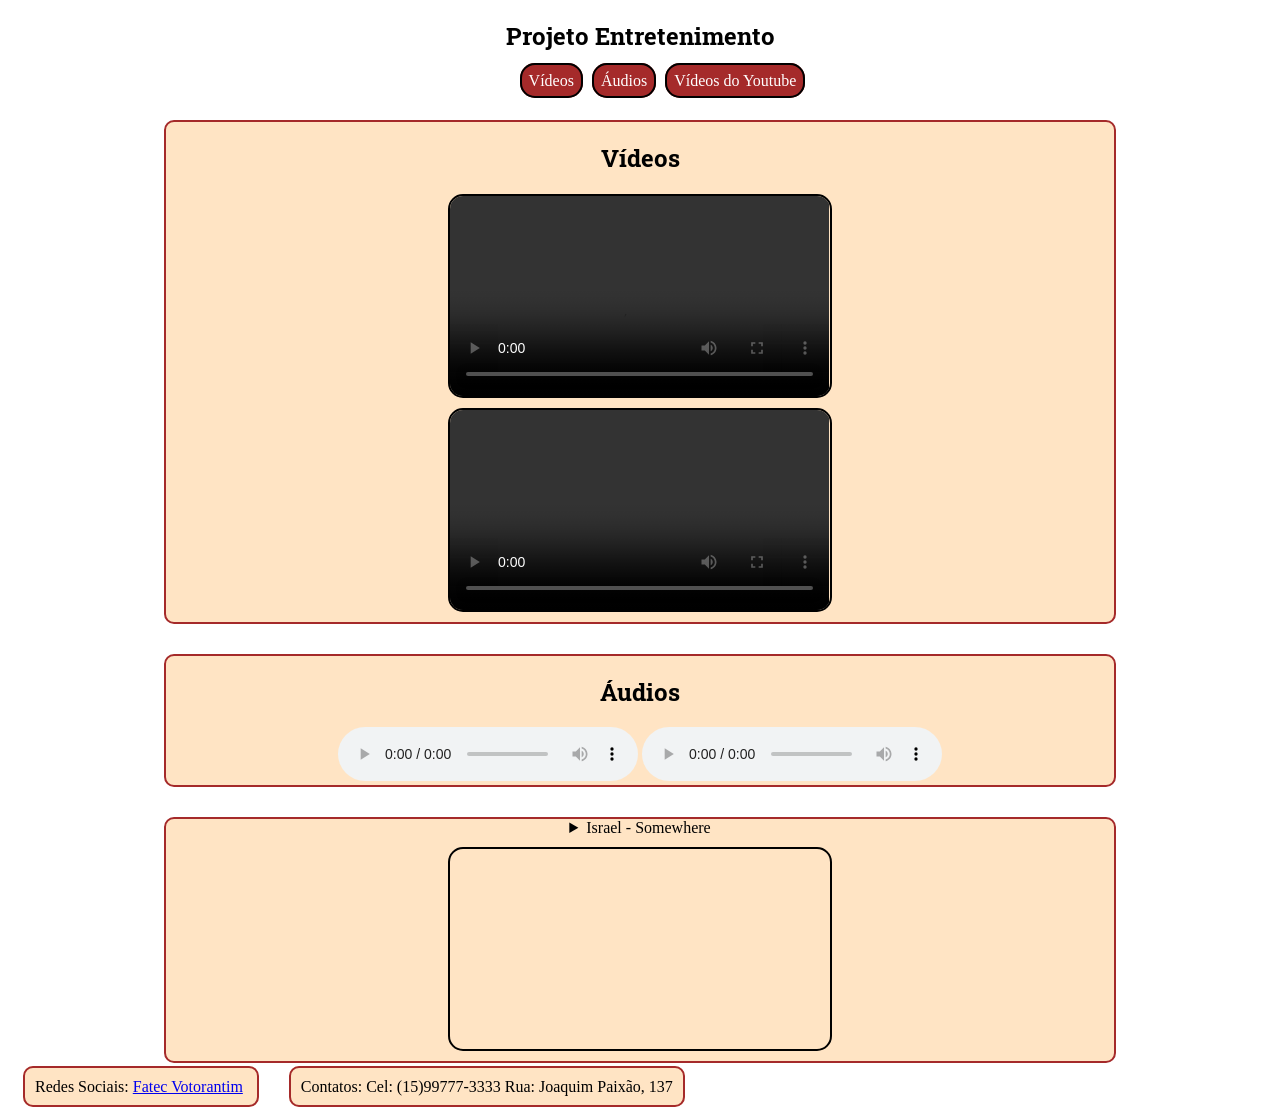
==== ProjetoModeloAula/index.html @ 32cb2300 "Estilização com CSS utilizando modelo da aula, com vídeos e áudios" ====
<!DOCTYPE html>
<html lang="en">
<head>
    <meta charset="UTF-8">
    <meta http-equiv="X-UA-Compatible" content="IE=edge">
    <meta name="viewport" content="width=device-width, initial-scale=1.0">
    <title>Projeto Site Entretenimento</title>
    <link rel="preconnect" href="https://fonts.googleapis.com">
    <link rel="preconnect" href="https://fonts.gstatic.com" crossorigin>
    <link href="https://fonts.googleapis.com/css2?family=Roboto+Slab:wght@400;500&display=swap" rel="stylesheet">
    <link rel="stylesheet" href="style.css">
</head>
<body>
    <h2> Projeto Entretenimento</h2>
    <nav>
        <ul>
            <a href="#videos"><li>Vídeos</li></a>
            <a href="#audios"><li>Áudios</li></a>
            <a href="#videosY"><li>Vídeos do Youtube</li></a>
        </ul>
    </nav>
    <section id="videos">
        <h2> Vídeos</h2>
        <video src="..//ProjetoModeloAula/videos/Kinder_Hamster.mp4" controls></video>
        <video src="..//ProjetoModeloAula/videos/mov_bbb.mp4" controls></video>
    </section>
    <section id="audios">
        <h2> Áudios</h2>
        <audio src="..//ProjetoModeloAula/audios/_Awakening.mp3" controls></audio>
        <audio src="..//ProjetoModeloAula/audios/_Cyberpunk.mp3" controls></audio>
    </section>

    <section id="videosY">
        <details>
            <summary>Israel - Somewhere</summary>
            <h2>Opa</h2>
            <p>Hangloose</p>
        </details>
        <iframe width="320" height="190" src="https://www.youtube.com/embed/V1bFr2SWP1I" title="OFFICIAL Somewhere over the Rainbow - Israel &quot;IZ&quot; Kamakawiwoʻole" frameborder="0" allow="accelerometer; autoplay; clipboard-write; encrypted-media; gyroscope; picture-in-picture; web-share" allowfullscreen></iframe>
    </section>
        <footer>
            <section>
                Redes Sociais:
                <a href=" @fatecvotorantim">Fatec Votorantim</a>
            </section>
            <section>
                Contatos: Cel: (15)99777-3333
                Rua: Joaquim Paixão, 137
            </section>
        </footer>    
</body>
</html>
---- ProjetoModeloAula/style.css ----
h2{
    text-align: center;
    font-family: "Roboto Slab", Georgia, serif;
}
nav ul{
    text-align: center;
    list-style-type: none;
}
nav ul li{
    display: inline;
    background-color: brown;
    color: white;
    margin-left: 5px;
    padding: 7px;
    border-radius: 15px;
    border: 2px solid black;
}
nav a{
    text-decoration: none;
}
nav li:hover{
    color: black;
    background-color: burlywood;
}
section{
    text-align: center;
    background-color: bisque;
    border: 2px solid brown;
    border-radius: 10px;
    width: 75%;
    margin: 30px auto 15px;
}
video, iframe{
    display: block;
    width: 40%;
    border: 2px solid black;
    border-radius: 15px;
    margin: 10px auto;
    height: 200px;
}
footer section{
    display: inline;
    padding: 10px;
    margin: 15px;
}
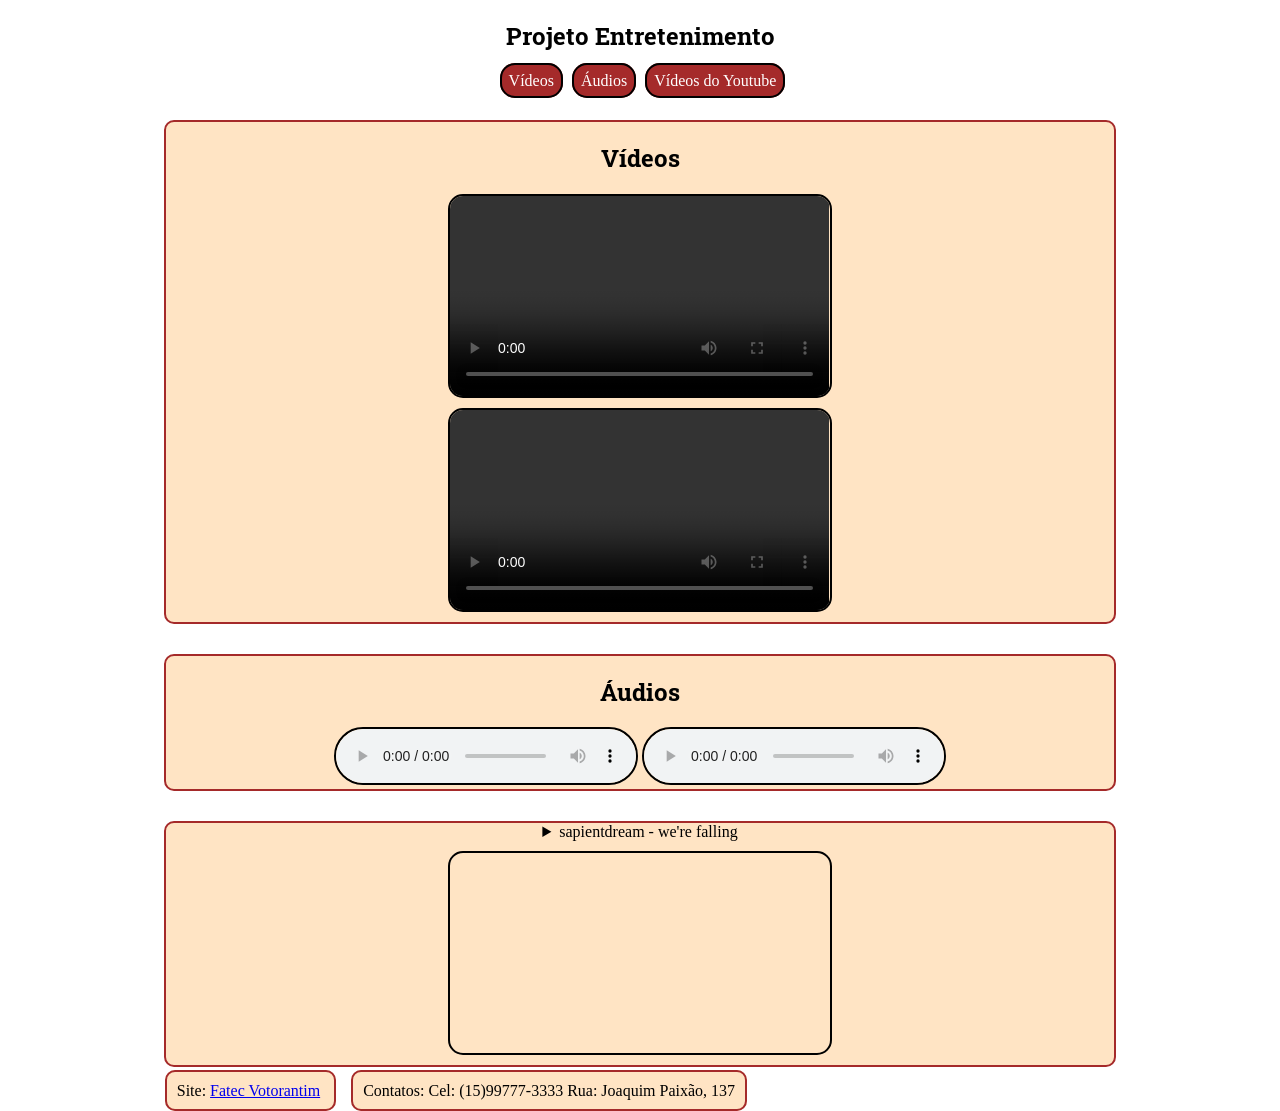
==== commit c1207d49: "Aula de JavaScipt sobre array" ====
--- a/ProjetoModeloAula/index.html
+++ b/ProjetoModeloAula/index.html
@@ -11,7 +11,7 @@
     <link rel="stylesheet" href="style.css">
 </head>
 <body>
-    <h2> Projeto Entretenimento</h2>
+    <h2>Projeto Entretenimento</h2>
     <nav>
         <ul>
             <a href="#videos"><li>Vídeos</li></a>
@@ -32,18 +32,18 @@
 
     <section id="videosY">
         <details>
-            <summary>Israel - Somewhere</summary>
-            <h2>Opa</h2>
-            <p>Hangloose</p>
+            <summary>sapientdream - we're falling</summary>
+            <h2>Álbum:</h2>
+            <p> songs i wrote 4 u :) </p>
         </details>
-        <iframe width="320" height="190" src="https://www.youtube.com/embed/V1bFr2SWP1I" title="OFFICIAL Somewhere over the Rainbow - Israel &quot;IZ&quot; Kamakawiwoʻole" frameborder="0" allow="accelerometer; autoplay; clipboard-write; encrypted-media; gyroscope; picture-in-picture; web-share" allowfullscreen></iframe>
+        <iframe width="693" height="390" src="https://www.youtube.com/embed/CduvPdTFU3w" title="sapientdream - we&#39;re falling" frameborder="0" allow="accelerometer; autoplay; clipboard-write; encrypted-media; gyroscope; picture-in-picture; web-share" allowfullscreen></iframe>
     </section>
         <footer>
             <section>
-                Redes Sociais:
+                Site:
                 <a href=" @fatecvotorantim">Fatec Votorantim</a>
             </section>
-            <section>
+            <section class="footerSectionSite">
                 Contatos: Cel: (15)99777-3333
                 Rua: Joaquim Paixão, 137
             </section>
--- a/ProjetoModeloAula/style.css
+++ b/ProjetoModeloAula/style.css
@@ -1,3 +1,6 @@
+.footerSectionSite{
+    margin-left: 15px;
+}
 h2{
     text-align: center;
     font-family: "Roboto Slab", Georgia, serif;
@@ -5,6 +8,7 @@
 nav ul{
     text-align: center;
     list-style-type: none;
+    padding-inline-start: 0px;
 }
 nav ul li{
     display: inline;
@@ -38,8 +42,13 @@
     margin: 10px auto;
     height: 200px;
 }
+audio{
+    border: 2px solid black;
+    border-radius: 50px;
+
+}
 footer section{
     display: inline;
     padding: 10px;
-    margin: 15px;
+    margin-left: 12.4%;
 }
